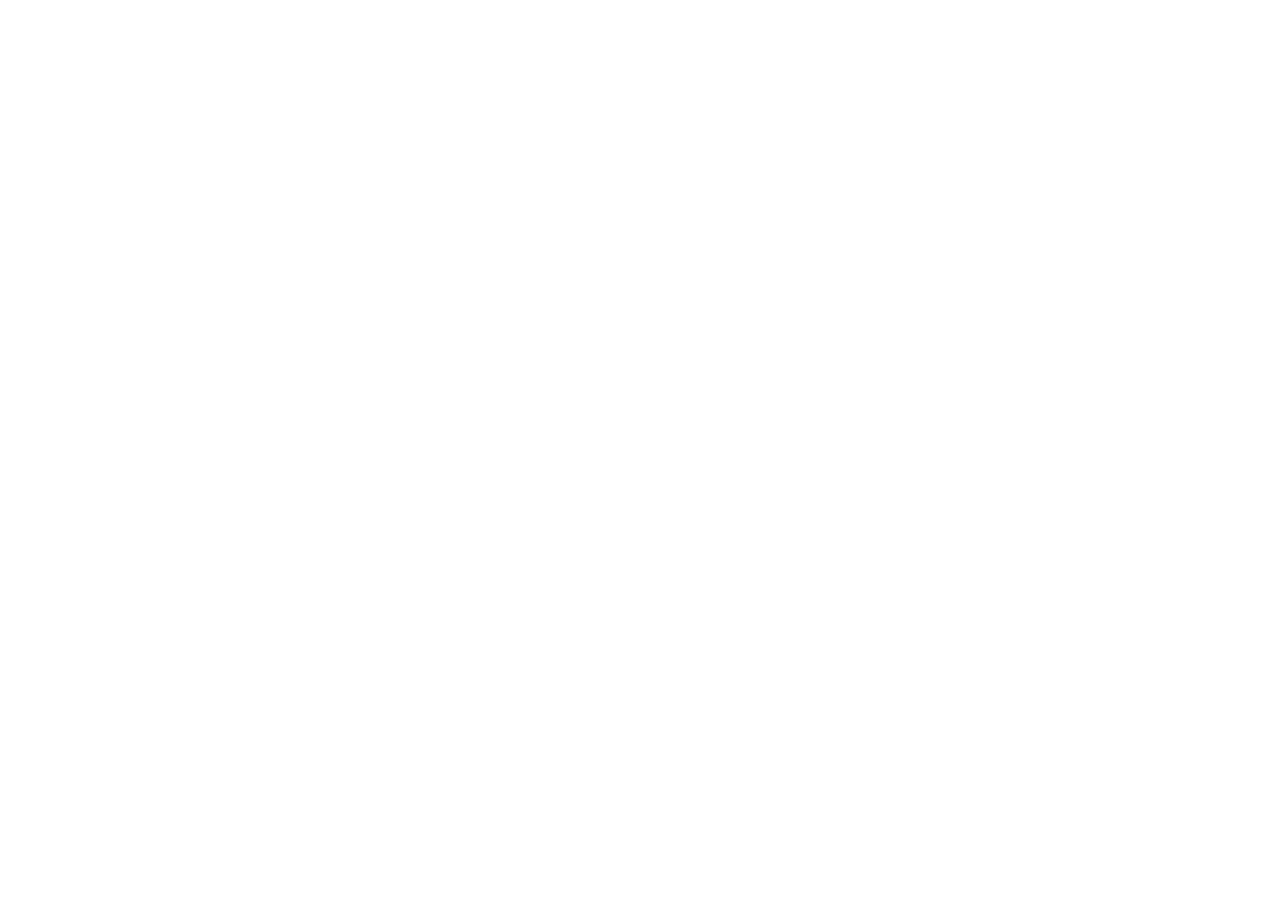
==== index.html @ 0437f349 "Created index.html for project" ====
<!DOCTYPE html>
<html lang="en">
<head>
    <meta charset="UTF-8">
    <meta http-equiv="X-UA-Compatible" content="IE=edge">
    <meta name="viewport" content="width=device-width, initial-scale=1.0">
    <title>Document</title>
</head>
<body>
    
</body>
</html>
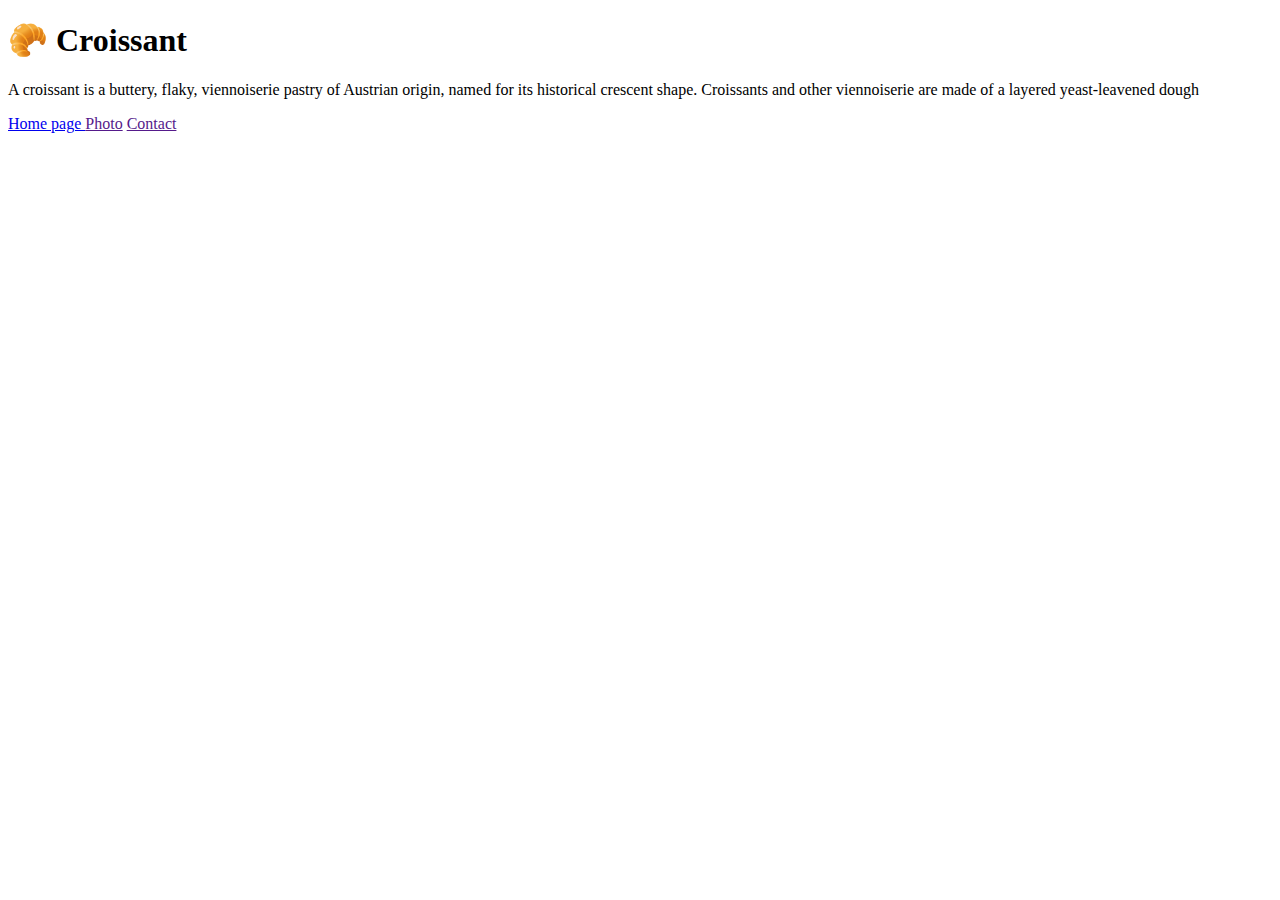
==== commit 6dcd3e57: "Added basic structure of page." ====
--- a/index.html
+++ b/index.html
@@ -1,12 +1,24 @@
 <!DOCTYPE html>
 <html lang="en">
+
 <head>
     <meta charset="UTF-8">
     <meta http-equiv="X-UA-Compatible" content="IE=edge">
     <meta name="viewport" content="width=device-width, initial-scale=1.0">
-    <title>Document</title>
+    <title>Croissant</title>
 </head>
+
 <body>
-    
+    <h1> 🥐 Croissant </h1>
+    <p> A croissant is a buttery, flaky, viennoiserie pastry of Austrian origin, named for its historical crescent
+        shape.
+        Croissants and other viennoiserie are made of a layered yeast-leavened dough
+    </p>
+    <footer>
+        <a href=" " title="Home"> Home page </a>
+        <a href="" title="Croissant-photo">Photo</a>
+        <a href="" title="Contact-info"> Contact </a>
+    </footer>
 </body>
+
 </html>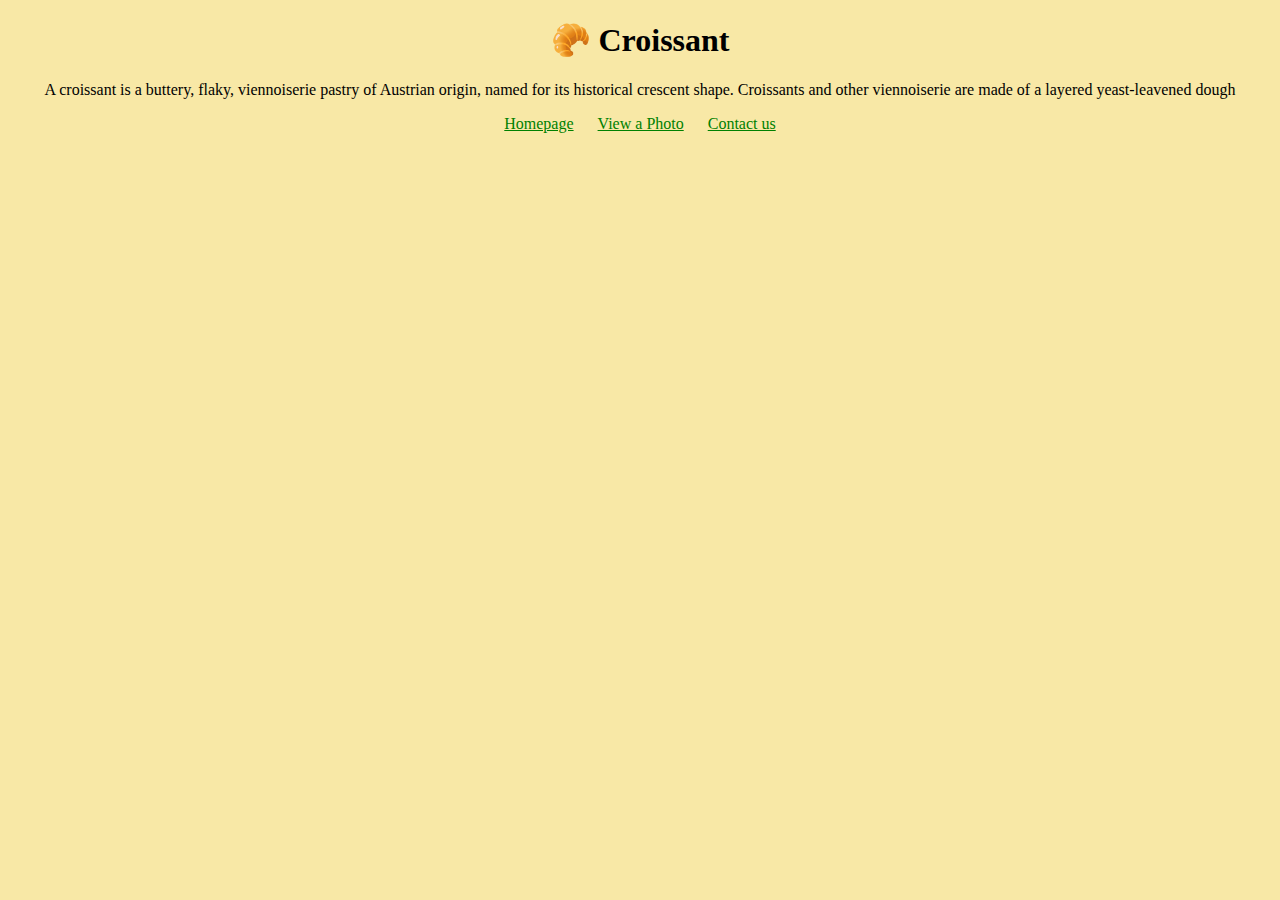
==== commit 5ab1dcfd: "Updated title, added descriptions and made it SEO friendly." ====
--- a/index.html
+++ b/index.html
@@ -3,9 +3,11 @@
 
 <head>
     <meta charset="UTF-8">
+    <meta name="description" content="Croissant page gives you the history of the beloved pastry.">
     <meta http-equiv="X-UA-Compatible" content="IE=edge">
     <meta name="viewport" content="width=device-width, initial-scale=1.0">
-    <title>Croissant</title>
+    <title>All about Croissants-croissants.com</title>
+    <link rel="stylesheet" href="/css/styles.css">
 </head>
 
 <body>
@@ -15,9 +17,9 @@
         Croissants and other viennoiserie are made of a layered yeast-leavened dough
     </p>
     <footer>
-        <a href=" " title="Home"> Home page </a>
-        <a href="" title="Croissant-photo">Photo</a>
-        <a href="" title="Contact-info"> Contact </a>
+        <a href="/" title="Home"> Homepage</a>
+        <a href="/photo.html" title="Croissant-photo">View a Photo</a>
+        <a href="/contact.html" title="Contact-info"> Contact us </a>
     </footer>
 </body>
 
--- a/css/styles.css
+++ b/css/styles.css
@@ -0,0 +1,22 @@
+h1 {
+  text-align: center;
+}
+p {
+  text-align: center;
+}
+footer {
+  text-align: center;
+}
+footer a {
+  margin: 0 10px;
+  color: green;
+}
+body {
+  background: #f8e8a6;
+}
+.croissant-photo {
+  max-width: 100%;
+  border-radius: 10px;
+  display: block;
+  margin: 30px auto;
+}
